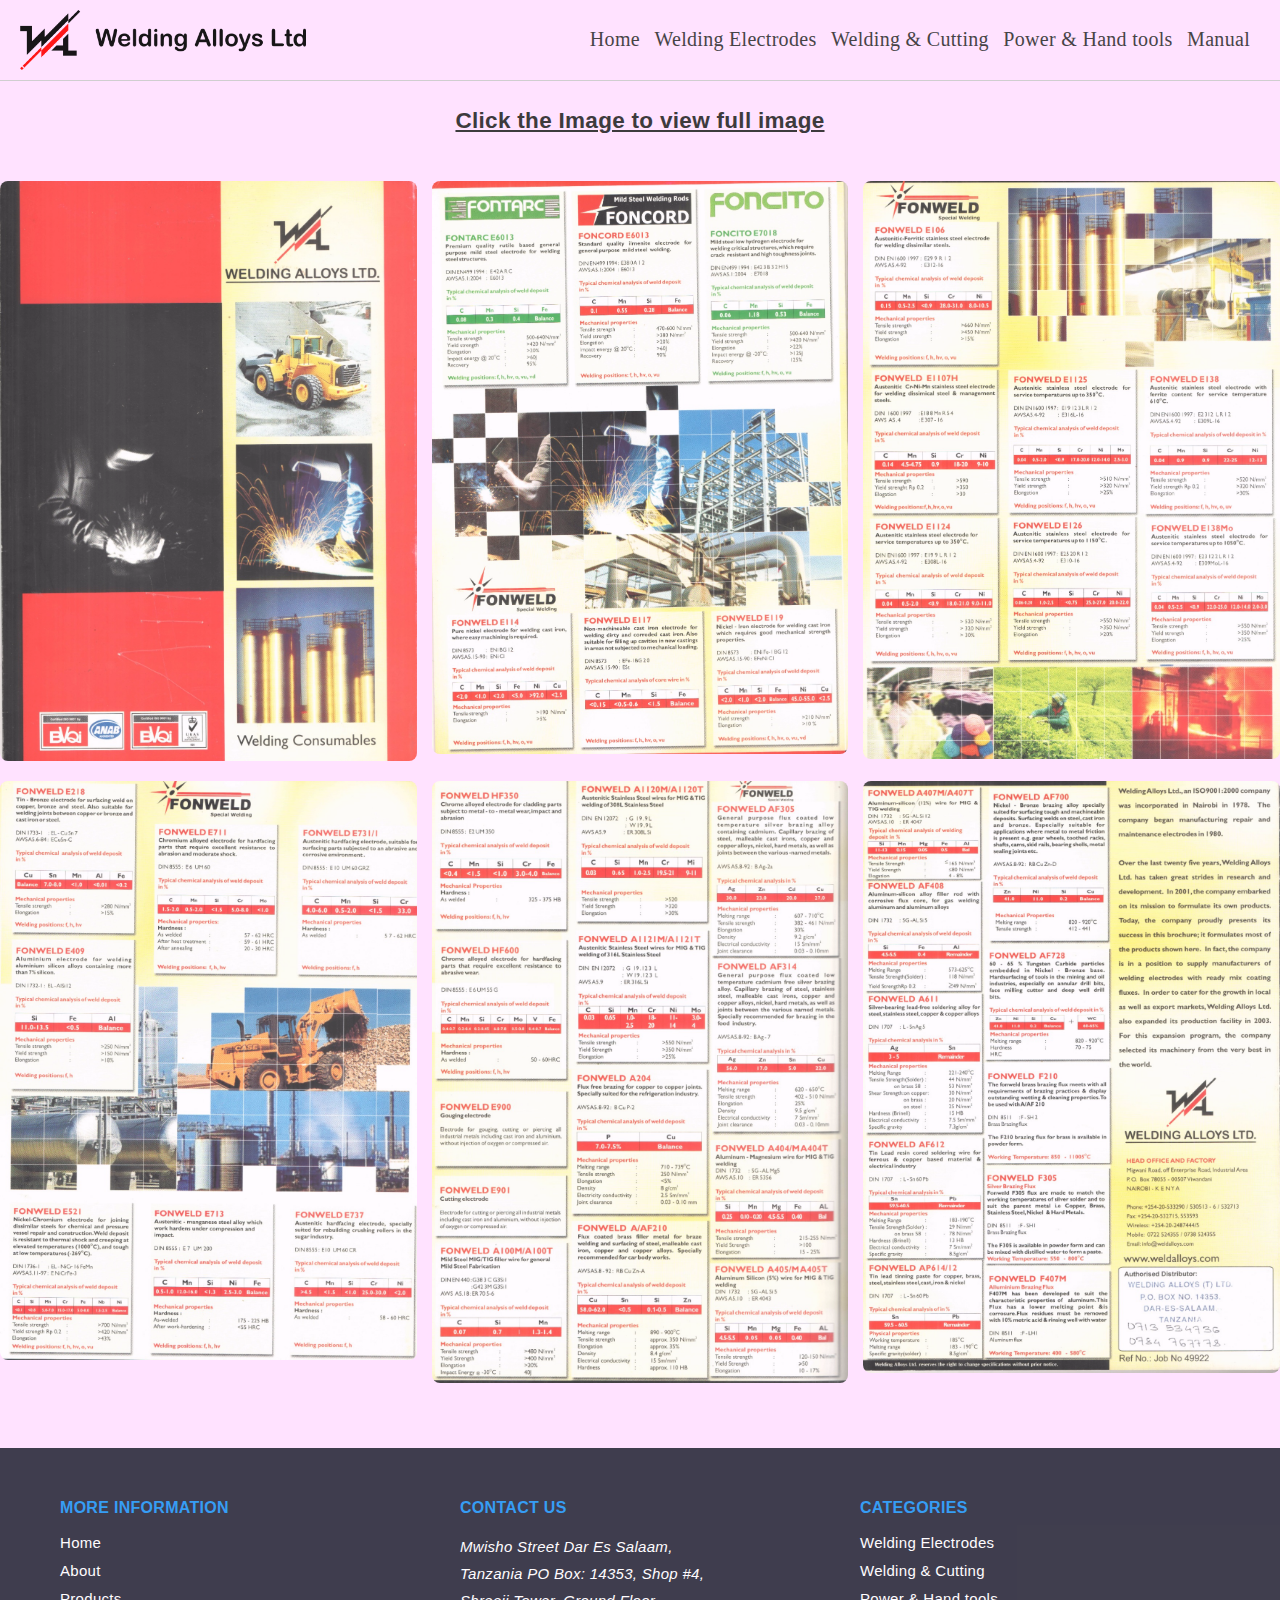
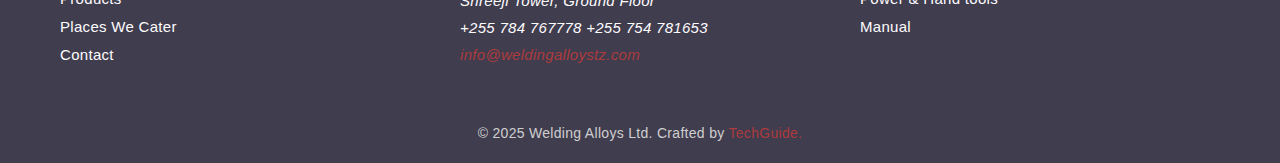
==== gallery/new.html @ dfdb1786 "semi" ====
<!DOCTYPE html>
<html lang="en">
<head>
    <meta charset="UTF-8">
    <meta name="viewport" content="width=device-width, initial-scale=1.0">
    <title>Document</title>
  <link href="../css/style.css" rel="stylesheet">

    <style>
    
        body{
            /* background-color:#f2f2; */
            background-color:#f2f2;
        }

            
  /* Top Bar */
  .top-bar {
    display: flex;
    justify-content: space-between;
    align-items: center;
    background-color:transparent;
    color:white;
    padding: 10px 20px;
    border-bottom: 1px solid #ccc;
  }

  .logo-name {
    display: flex;
    align-items: center;
    gap: 15px;
  }
.logo-name img{
   height:60px;
}
  .logo {
    width: 40px;
    height: 40px;
               background-color:#f2f2;

  }

  .links-search {
    display: flex;
    align-items: center;
    gap: 15px;
  }

  .links a {
    text-decoration: none;
    color: #333;
    margin-right: 10px;
  }

  .search input {
    padding: 5px;
    border: 1px solid #ccc;
    border-radius: 3px;
  }
        
        .img{
            display:grid;
            grid-template-columns:repeat(3,1fr);
            gap:15px;
            margin:auto;
            margin-top: 50px;

        }
        .img img{
            width:100%;
            height:auto;
            object-fit: cover;
            border-radius: 8px;
        }
        footer{
            margin-top: 60px;
        }
        .links a{
            font-family:nimala ui;
            font-size: 20px;
        }
    </style>
</head>
<body>

    <div class="top-bar">
    <div class="logo-name">
      <!-- <div class="logo"></div> -->
    <img src="../images/logo.png">
    </div>
    <div class="links-search">
      <div class="links">
              <!-- <li class="filter filter-active" data-filter=".all">all</li>
              <li class="filter" data-filter=".branding">branding</li>
              <li class="filter" data-filter=".mockups">mockups</li> -->
        <a href="../index.html">Home</a>
        <a href="electrodes.html" class="smoothScroll">Welding Electrodes</a>
         <a href="gaswelding.html" class="smoothScroll">Welding & Cutting</a>
         <a href="grinding.html" class="smoothScroll">Power & Hand tools</a>
         <a href="new.html" class="smoothScroll">Manual</a>

          
            </ul> 

          </div>
      </div>
      
    </div>
  </div>

    <br>
    <h2 style="text-align: center; text-decoration: underline; padding-top: 10px;">Click the Image to view full image</h2>
    <div class=img>
    <a href="../images/1.jpg"><img src="../images/1.jpg"></a>
    <a href="../images/2.jpg"><img src="../images/2.jpg"></a>
    <a href="../images/3.jpg"><img src="../images/3.jpg"></a>
    <a href="../images/4.jpg"><img src="../images/4.jpg"></a>
    <a href="../images/5.jpg"><img src="../images/5.jpg"></a>
    <a href="../images/6.jpg"><img src="../images/6.jpg"></a>
    </div>

    <footer class="site-footer">
  <div class="footer-container">
    <div class="footer-column">
      <h4 class="footer-title">MORE INFORMATION</h4>
      <ul>
           <li><a href="../index.html#header" class="smoothScroll">Home</a></li>
           <li><a href="../index.html#about" class="smoothScroll">About</a></li>
          <li><a href="../index.html#portfolio" class="smoothScroll">Products</a></li>
          <li><a href="../index.html#journal" class="smoothScroll">Places We Cater</a></li>
          <li><a href="../index.html#contact" class="smoothScroll">Contact</a></li>
      </ul>
    </div>
    <div class="footer-column">
      <h4 class="footer-title">CONTACT US</h4>
      <address style="line-height:27px;">
       <span>Mwisho Street Dar Es Salaam,<br>Tanzania</span></li>
              <span>PO Box: 14353, Shop #4,<br>Shreeji Tower, Ground Floor<br></span>
              <span>+255 784 767778</span>
                <span>+255 754 781653</span>
              <span><a href="mailto:info@weldingalloystz.com" style="color:brown"> info@weldingalloystz.com</a></span>
        <ul class="list-unstyled list-social">
        <a href="#"><i class="ion-social-facebook"></i></a>
          <!-- <li><a href="#"><i class="ion-social-twitter"></i></a></li> -->
          <a href="https://www.instagram.com/weldingalloystz?igsh=Nnk1MnMyb2pmcDRx"><i class="ion-social-instagram"></i></a>
        </ul>
      </address>
      
    </div>
    <div class="footer-column">
      <h4 class="footer-title">CATEGORIES</h4>
      <ul style="line-height:20px;">
        <li><a href="electrodes.html" class="smoothScroll">Welding Electrodes</a></li>
          <li><a href="gaswelding.html" class="smoothScroll">Welding & Cutting</a></li>
          <li><a href="grinding.html" class="smoothScroll">Power & Hand tools</a></li>
         <li><a href="new.html" class="smoothScroll">Manual</a></li>

      </ul>
    </div>
  </div>
  <div class="footer-bottom">
    &copy; 2025 Welding Alloys Ltd. Crafted by <a href="mailto:ndossdavid8@gmail.com"  style="color:brown;">TechGuide.</a>
  </div>
</footer>
</body>
</html>
---- css/style.css ----
/*
  Theme Name: Folio
  Theme URL: https://bootstrapmade.com/folio-bootstrap-portfolio-template/
  Author: BootstrapMade.com
  Author URL: https://bootstrapmade.com
*/

/*  General Styling
/*-----------------------------------------------------------------------------------*/

body {
   background-color: white;

    opacity: 0.9;
  font-family: 'Poppins', helvetica;
  font-size: 15px;
  font-weight: 300;
  line-height: 20px;
  letter-spacing: 0.02em;
  overflow-x: hidden;
  margin: 0 auto;
  padding: 0;
  -moz-box-sizing: border-box;
  -ms-box-sizing: border-box;
  -o-box-sizing: border-box;
  -webkit-box-sizing: border-box;
  box-sizing: border-box;
}
       .links a{
            font-family:nimala ui;
            font-size: 20px;
        }

h1, h2, h3, h4, h5, h6 {
  margin: 0;
}

h2 {
  color: #292929;
  font-weight: 600;
}

h4 {
  color: #292929;
  font-size: 14px;
  font-weight: 600;
}

a {
  color: #292929;
  text-decoration: none !important;
  -moz-transition: all 0.5s ease-in-out 0s;
  -ms-transition: all 0.5s ease-in-out 0s;
  -o-transition: all 0.5s ease-in-out 0s;
  -webkit-transition: all 0.5s ease-in-out 0s;
  transition: all 0.5s ease-in-out 0s;
}

a:hover {
  -moz-transition: all 0.5s ease-in-out 0s;
  -ms-transition: all 0.5s ease-in-out 0s;
  -o-transition: all 0.5s ease-in-out 0s;
  -webkit-transition: all 0.5s ease-in-out 0s;
  transition: all 0.5s ease-in-out 0s;
  text-decoration: underline;
}

a:hover, a:focus {
  color: #b8a07e;
  text-decoration: underline;
}

nav ul li a {
  padding: 2px 0 0 0;
  position: relative;
  display: block;
  font-size: 12px;
  color: #999999;
  letter-spacing: 0.1em;
  font-weight: 500;
  line-height: 14px;
  text-transform: uppercase;
  -moz-transition: all 0.5s ease-in-out 0s;
  -ms-transition: all 0.5s ease-in-out 0s;
  -o-transition: all 0.5s ease-in-out 0s;
  -webkit-transition: all 0.5s ease-in-out 0s;
  transition: all 0.5s ease-in-out 0s;
}

p {
  margin: 25px 0;
  padding: 0;
  font-size: 15px;
  color: #999999;
  line-height: 28px;
}

::-moz-selection {
  background: #b8a07e;
  color: #fff;
}

::selection {
  background: #b8a07e;
  color: #fff;
}

.btn {
  background: #333;
  border: medium none;
  border-radius: 0;
  color: #fff;
  font-size: 12px;
  height: 50px;
  line-height: 50px;
  padding: 0 30px;
  text-transform: uppercase;
}

.btn:hover, .btn:focus {
  color: #fff;
  text-decoration: underline;

}

.padDiv {
  padding: 30px 20px;
}

.section {
    /* background-color: rgba(255, 0, 0, 0.1); */
    padding: 20px;
    margin: 10px;
    border-radius: 5px;
}
.section-title {
  margin-bottom: 70px;
}

.section-title h2 {
  font-size: 25px;
  letter-spacing: 2px;
  text-transform: uppercase;
}

.form-control {
  background-color: transparent;
  border: 1px solid #999;
  border-radius: 0;
  color: #999999;
  font-size: 12px;
  font-weight: 500;
  height: 50px;
  letter-spacing: 0.1em;
  padding-left: 10px;
  margin: 0 0 25px 0;
  line-height: 14px;
  text-transform: uppercase;
}

.form-control:focus {
  box-shadow: none;
  outline: 0 none;
}

.paddsection {
  padding-top: 90px;
  padding-bottom: 90px;
}

.paddsections {
  padding-top: 90px;
  padding-bottom: 90px !important;
}

.hvr-shutter-in-horizontal::before {
  background: #333;
}

.hvr-shutter-in-horizontal:hover {
  text-decoration: underline;

  background: #b8a07e;
}

.mb-30 {
  margin-bottom: 30px;
}

/*-----------------------------------------------------------------------------------*/
/*  Navbar Top
/*-----------------------------------------------------------------------------------*/

nav {
  position: fixed;
   background-color: rgba(0, 0, 0, 0.7);
  z-index: 1000;
  width: 100%;
 padding: 10px;
  -webkit-box-shadow: 0px 2px 92px 0px rgba(0, 0, 0, 0.18);
  -moz-box-shadow: 0px 2px 92px 0px rgba(0, 0, 0, 0.18);
  box-shadow: 0px 2px 92px 0px rgba(0, 0, 0, 0.18);
}

.nav-menu {
  float: right;
  line-height: 32px;
  margin-bottom: 0;
  padding-top: 16px;
}

nav ul li {
  float: left;
  margin-right: 15px;
  font-family: 'Poppins', sans-serif;
  font-size: 14px;
  margin-left: 40px;
}

nav ul li a {
  color: red;
    text-decoration: none;
  padding: 2px 0 0 0;
  position: relative;
  display: block;
  font-size: 14px;
  color: #999999;
  font-family: 'Poppins', helvetica;
  font-weight: 500;
  line-height: 16px;
  text-transform: uppercase;
  letter-spacing: 0.02em;
  text-transform: capitalize;
}

.logo {
  float: left;
}

.logo img {
  width: 200px;
  height: 50px;
}

.responsive {
  display: none;
  font-size: 23px;
}

.active {
  color: #afafaf;
}

/*----------------------------------------------------------------------------------*/
/*  Header
/*-----------------------------------------------------------------------------------*/

#header {
  background: url("../images/top4.jpg") repeat scroll center center / cover;
  height: 95vh;
  width: 100%;
   background-color: rgba(255, 0, 0, 0.8);
    color: black;
    padding: 10px;
    text-align: center;
}

.image-name{
  color:red;
}

#header .header-content {
  height: 100vh;
  text-align: left;
  width: 100%;
  display: flex;
  justify-content: center;
  flex-direction: column;
}

.header-content h3 {
  font-size: 40px;
  font-weight: 700;
  margin-bottom: 10px;
  text-transform: uppercase;
  color: #fff;
  color:#292929;

}

.header-content p {
  font-size: 13px;
  letter-spacing: 5px;
  margin-top: 0;
  margin-bottom: 30px;
  text-transform: capitalize;
  color: #fff;
  font-weight: 500;
  color:#292929;

}

.header-content .list-social li {
  float: left;
  margin-right: 20px;
}

.header-content .list-social li i {
  color: #fff;
  font-size: 15px;
}

/*-----------------------------------------------------------------------------------*/
/*  Aout-us
/*-----------------------------------------------------------------------------------*/

#about {
  width: 100%;
  height: auto;
  background: rgba(255, 0, 0, 0.2);
  /* background: #f7f7f7; */
  padding-top: 190px;
  margin-top: 100px;

  padding-left:150px;
}

#about .div-img-bg {
  padding-bottom: 30px;
  border: 20px solid #b8a07e;
}

#about .div-img-bg .about-img img {
  width: 100%;
  box-shadow: 0px 0px 85px 0px rgba(0, 0, 0, 0.14);
  margin-top: -60px;
  margin-left: 40px;
  height: 400px;
  object-fit: cover;
}

.about-descr p{
  color: #292929;
}
#about .about-descr .p-heading {
  font-family: 'Playfair Display', serif;
  font-size: 28px;
  text-align: left;
}

#about .about-descr .separator {
  max-width: 80%;
  margin-bottom: 0;
  text-align: left;
}

/*-----------------------------------------------------------------------------------*/
/*   Services
/*-----------------------------------------------------------------------------------*/

#services {
  background: #f7f7f7;
  position: relative;
  padding-bottom: 80px;
}

.owl-item {
  float: left;
}
.services-block span {
  margin: 10px 0;
  position: relative;
  font-size: 13px;
  color: #292929;
  letter-spacing: 0.1em;
  font-weight: 500;
  text-transform: uppercase;
  display: block;
}

.services-block .separator {
  margin: 0;
  font-size: 13px;
  line-height: 22px;
}

.services-block i {
  font-size: 44px;
  color: #b8a07e;
  line-height: 44px;
}


.services-carousel  .owl-stage-outer {
  overflow: hidden;
}

.services-carousel .owl-dots {
  margin-top: 5px;
  text-align: center;
}

.services-carousel .owl-dot {
  display: inline-block;
  margin: 0 5px;
  width: 12px !important;
  height: 12px !important;
  border-radius: 50%;
  border: 0;
  padding: 0 !important;
  background-color: #ddd;
  cursor: pointer;
}

.services-carousel .owl-dot.active {
  background-color: #b8a07e;
}

.owl-nav {
  display: none;
}


/*-----------------------------------------------------------------------------------*/
/*  Portfolio
/*-----------------------------------------------------------------------------------*/

#portfolio {
  position: relative;
  padding-bottom: 50px;
}

#portfolio .portfolio-list {
  margin-bottom: 50px;
}

#portfolio .portfolio-list .nav {
  display: inline-block;
  margin: 0;
}

#portfolio .portfolio-list .nav li {
  margin: 0 40px 0 0;
  float: left;
  font-size: 14px;
  color: #999999;
  line-height: 16px;
  cursor: pointer;
  font-family: 'Poppins', helvetica;
  font-weight: 500;
  letter-spacing: 0.02em;
  text-transform: capitalize;
  -moz-transition: all 0.5s ease-in-out 0s;
  -ms-transition: all 0.5s ease-in-out 0s;
  -o-transition: all 0.5s ease-in-out 0s;
  -webkit-transition: all 0.5s ease-in-out 0s;
  transition: all 0.5s ease-in-out 0s;
}

#portfolio .portfolio-list .nav li:hover, #portfolio .portfolio-list .nav li.filter-active  {
  /* color: #b8a07e; */
  color:red;
  -moz-transition: all 0.5s ease-in-out 0s;
  -ms-transition: all 0.5s ease-in-out 0s;
  -o-transition: all 0.5s ease-in-out 0s;
  -webkit-transition: all 0.5s ease-in-out 0s;
  transition: all 0.5s ease-in-out 0s;
  text-decoration: underline;

}

#portfolio .portfolio-container {
  display: inline-block;
  margin-bottom: 50px;
  width: 100%;
}

.portfolio-thumbnail {
 position: relative;
    padding: 30px; /* Nafasi ya kuachana na kingo */
    overflow: hidden;

}

.portfolio-thumbnail img {
   max-width: 100%; /* Hakikisha picha haizidi box */
    height: auto;
    border-radius: 8px;
     transition: transform 0.3s ease-in-out;
}
.portfolio-thumbnail img:hover {
    transform: scale(1.05); /* Picha inaongezeka kidogo ikiguswa */
    box-shadow: 0px 6px 12px rgba(0, 0, 0, 0.3);
}
.portfolio-thumbnail a:hover {
    transform: scale(1.03);
    box-shadow: 0px 6px 15px rgba(0, 0, 0, 0.3);
}
.portfolio-thumbnail a {
    display: flex;
    align-items: center;
    justify-content: center;
    background: #f8f8f8;
    padding: 15px;
    border-radius: 10px;
    box-shadow: 0px 4px 10px rgba(0, 0, 0, 0.2); /* Shadow consistent */
    transition: box-shadow 0.3s ease, transform 0.3s ease;
}

        table {
            width: 80%;
            border-collapse: collapse;
            margin-top: 50px;
            box-shadow: 0px 4px 10px rgba(0, 0, 0, 0.1);
            border-radius: 8px;
            overflow: hidden;
        }

        th {
            background: #333;
            color: white;
            padding: 15px;
            text-transform: uppercase;
            text-align: center;

        }
        tr:nth-child(even) {
            /* background-color: rgba(255, 0, 0, 0.5); */

         }

          th:nth-child(even),td:nth-child(even) {
            /* font-weight: bold; */
              color: black;
            padding: 15px;
            text-transform: uppercase;
            text-align: center;
          }

tr{
           font-family: Arial blue;

}
        td {
            padding: 12px;
            text-align: center;
            border-bottom: 1px solid #ddd;
        }

     

    

        


/*-----------------------------------------------------------------------------------*/
/*  Journal
/*-----------------------------------------------------------------------------------*/

#journal,  #journal-blog {
  height: auto;
  width: 100%;
  background: #f7f7f7;
  padding-bottom: 60px;
  position: relative;
}

#journal-blog {
  background: #fff;
  padding-bottom: 30px;
}

#journal .journal-block {
  display: inline-block;
  height: auto;
  width: 100%;
}

#journal .journal-block .journal-info {
  position: relative;
}

.journal-block .journal-info img {
  max-width: 100%;
}

.journal-block .journal-info .journal-txt {
  padding: 25px 0px;
  position: relative;
}

.journal-block .journal-info .journal-txt h4 a {
  display: block;
  font-size: 19px;
  line-height: 24px;
  margin: 0 0 13px 0;
  font-weight: 500;
  color: #292929;
  -moz-transition: all 0.5s ease-in-out 0s;
  -ms-transition: all 0.5s ease-in-out 0s;
  -o-transition: all 0.5s ease-in-out 0s;
  -webkit-transition: all 0.5s ease-in-out 0s;
  transition: all 0.5s ease-in-out 0s;
}

.journal-block .journal-info .journal-txt h4 a:hover {
  color: #b8a07e;
  -moz-transition: all 0.5s ease-in-out 0s;
  -ms-transition: all 0.5s ease-in-out 0s;
  -o-transition: all 0.5s ease-in-out 0s;
  -webkit-transition: all 0.5s ease-in-out 0s;
  transition: all 0.5s ease-in-out 0s;
}

.journal-block .journal-info .journal-txt p {
  margin: 0;
  font-size: 14px;
  line-height: 24px;
}

/*-----------------------------------------------------------------------------------*/
/*  Contact
/*-----------------------------------------------------------------------------------*/

#contact {
  height: auto;
  width: 100%;
  padding-left:150px;

}

.contact-details {
  list-style: none;
  margin: 0;
  padding: 0;
}

.contact-details li {
  padding-bottom: 10px;
}

#contact input, #contact textarea {
  width: 100%;
}


#contact  #sendmessage {
  color: #18d26e;
  border: 1px solid #18d26e;
  display: none;
  text-align: center;
  padding: 15px;
  font-weight: 600;
  margin: 15px;
}

#contact  #errormessage {
  color: red;
  display: none;
  border: 1px solid red;
  text-align: center;
  padding: 15px;
  font-weight: 600;
  margin: 15px;
}

#contact #sendmessage.show, #contact #errormessage.show, #contact .show {
  display: block;
}

#contact .validation {
  color: red;
  display: none;
  margin: 0 0 20px;
  font-weight: 400;
  font-size: 13px;
}

/*-----------------------------------------------------------------------------------*/
/*  Footer
/*-----------------------------------------------------------------------------------*/

#footer {
  background-color: #292929;
 
  padding-top: 50px;
  padding-bottom: 50px;
}
.site-footer {
  background: #2b2c3b;
  color: #fff;
  padding: 40px 20px 20px;
  font-family: sans-serif;
}

.footer-container {
  display: flex;
  flex-wrap: wrap;
  justify-content: space-between;
  max-width: 1200px;
  margin: auto;
}

.footer-column {
  flex: 1;
  min-width: 250px;
  margin: 10px 20px;
}

.footer-title {
  color: #2196f3; /* Blue instead of yellow */
  margin-bottom: 15px;
  font-size: 16px;
  text-transform: uppercase;
}

.footer-column ul {
  list-style: none;
  padding: 0;
}

.footer-column li {
  margin-bottom: 8px;
}

.footer-column a {
  color: #fff;
  text-decoration: none;
}

.footer-column a:hover {
  text-decoration: underline;
}

.footer-bottom {
  text-align: center;
  color: #ccc;
  font-size: 14px;
  margin-top: 30px;
}

#footer .socials-media {
  width: 100%;
}

#footer .socials-media ul {
  display: inline-block;
  float: none;
  margin: 0 0 20px 0;
}

#footer .socials-media ul li {
  float: left;
  margin-left: 10px;
  margin-right: 10px;
}

#footer .socials-media ul li a {
  font-size: 24px;
  color: #999;
  letter-spacing: 0.1em;
  font-weight: 500;
  background: transparent;
  text-transform: uppercase;
  -moz-transition: all 0.5s ease-in-out 0s;
  -ms-transition: all 0.5s ease-in-out 0s;
  -o-transition: all 0.5s ease-in-out 0s;
  -webkit-transition: all 0.5s ease-in-out 0s;
  transition: all 0.5s ease-in-out 0s;
}

#footer .socials-media ul li a:hover {
  color: #b8a07e;
  -moz-transition: all 0.5s ease-in-out 0s;
  -ms-transition: all 0.5s ease-in-out 0s;
  -o-transition: all 0.5s ease-in-out 0s;
  -webkit-transition: all 0.5s ease-in-out 0s;
  transition: all 0.5s ease-in-out 0s;
}

#footer p {
  font-size: 12px;
  letter-spacing: 0.1em;
  font-weight: 500;
  margin-top: 0;
  text-transform: uppercase;
}

.credits {
  font-size: 13px;
}
.container {
    position: relative;
    display: inline-block;
}

.overlay,.overlay2,.overlay3,.overlay4,.overlay5,.overlay6 {
    position: absolute;
    top: 0;
    left: 0;
    width: 100%;
    height: 100%;
    background: rgba(0, 0, 0, 0.7); /* Background nyeusi */
    color: white;
    display: flex;
    align-items: center;
    justify-content: center;
    font-size: 20px;
    opacity: 0;
    transition: opacity 0.5s ease-in-out;
}

/* Hover effect */
.portfolio-thumbnail:hover .overlay {
    opacity: 1;
}

/* Picha iwe na effect ya zoom kidogo */
.portfolio-thumbnail:hover img {
    transform: scale(1.1);
}
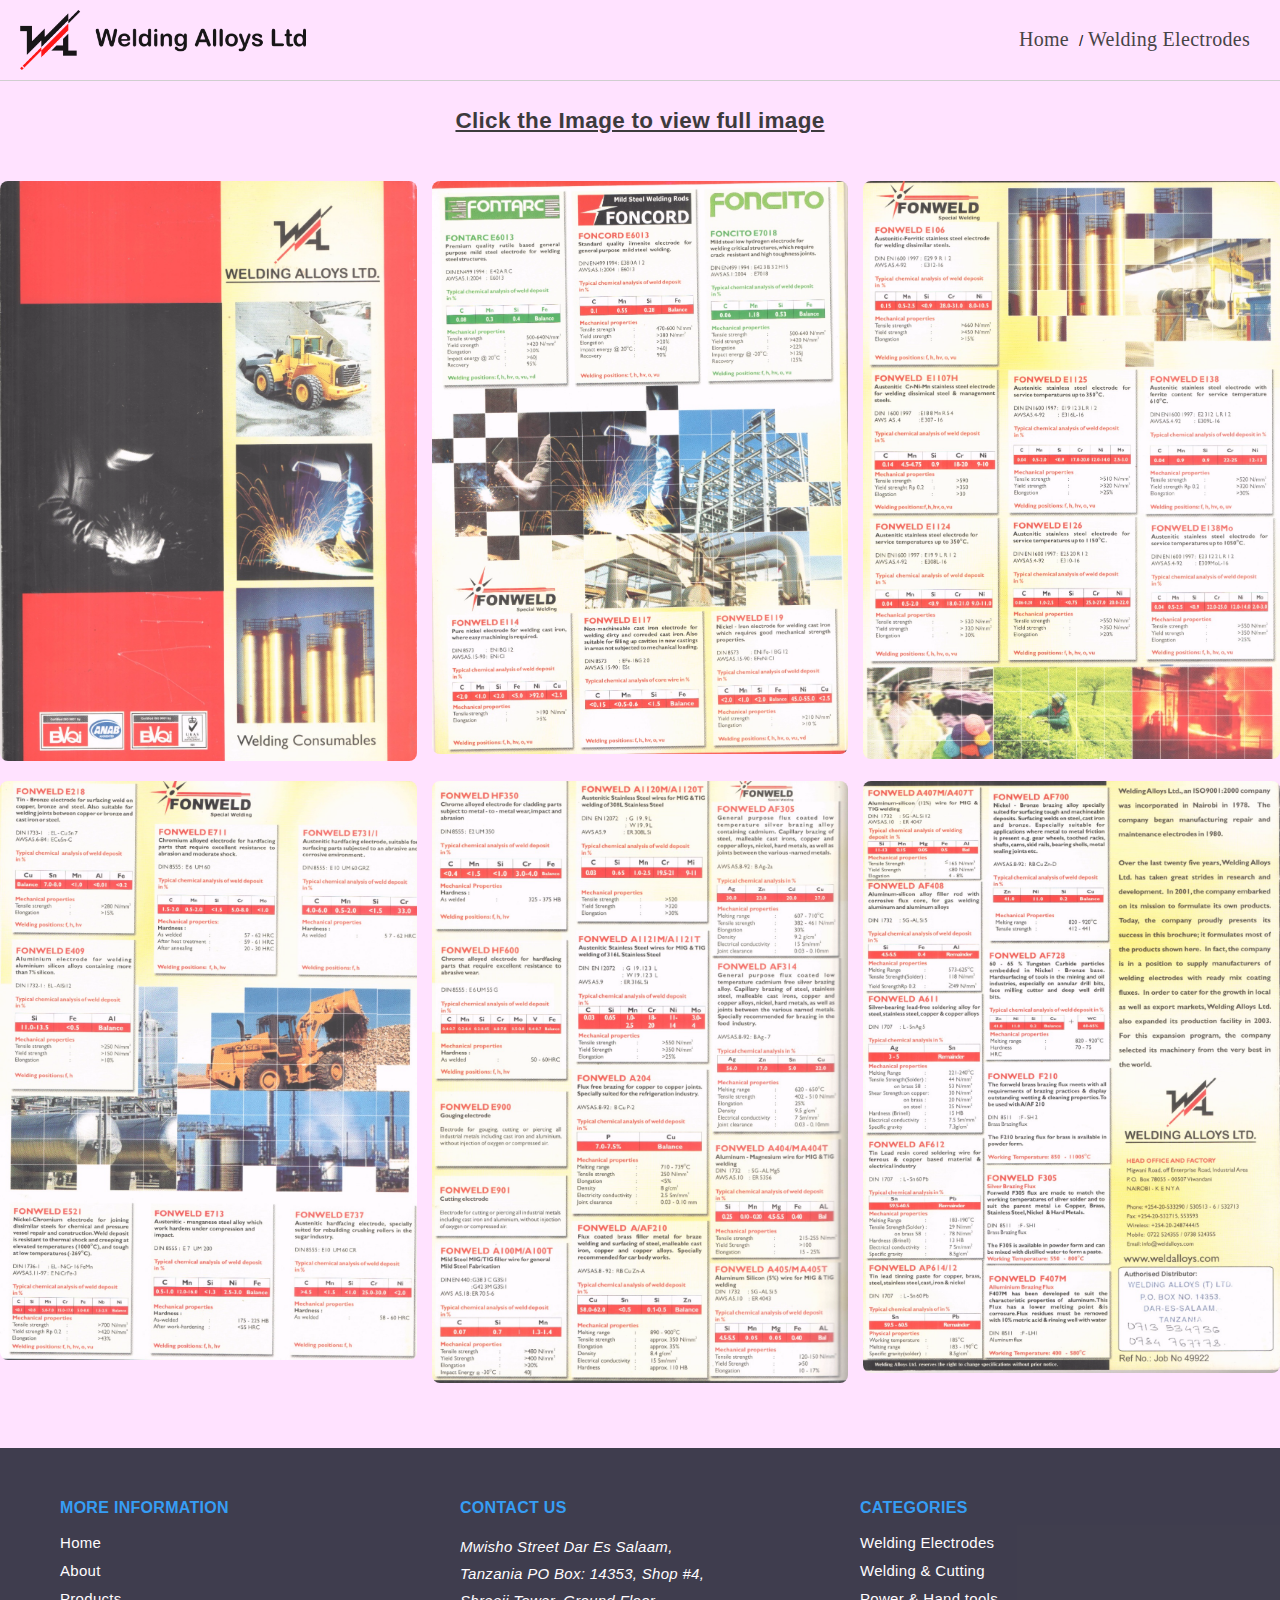
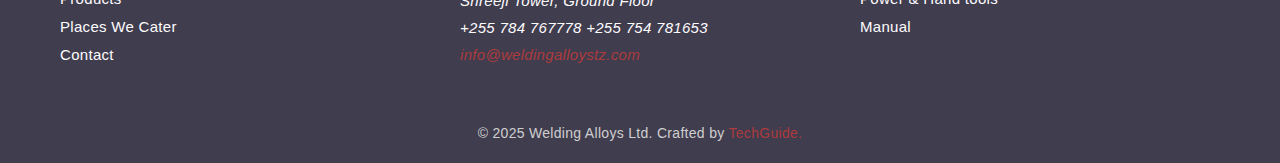
==== commit 5cc5f8f5: "SEMI" ====
--- a/gallery/new.html
+++ b/gallery/new.html
@@ -93,13 +93,8 @@
               <!-- <li class="filter filter-active" data-filter=".all">all</li>
               <li class="filter" data-filter=".branding">branding</li>
               <li class="filter" data-filter=".mockups">mockups</li> -->
-        <a href="../index.html">Home</a>
-        <a href="electrodes.html" class="smoothScroll">Welding Electrodes</a>
-         <a href="gaswelding.html" class="smoothScroll">Welding & Cutting</a>
-         <a href="grinding.html" class="smoothScroll">Power & Hand tools</a>
-         <a href="new.html" class="smoothScroll">Manual</a>
-
-          
+        <a href="../index.html">Home</a><b style="color:black;">/</b>
+        <a href="electrodes.html#mild">Welding Electrodes</a>
             </ul> 
 
           </div>
